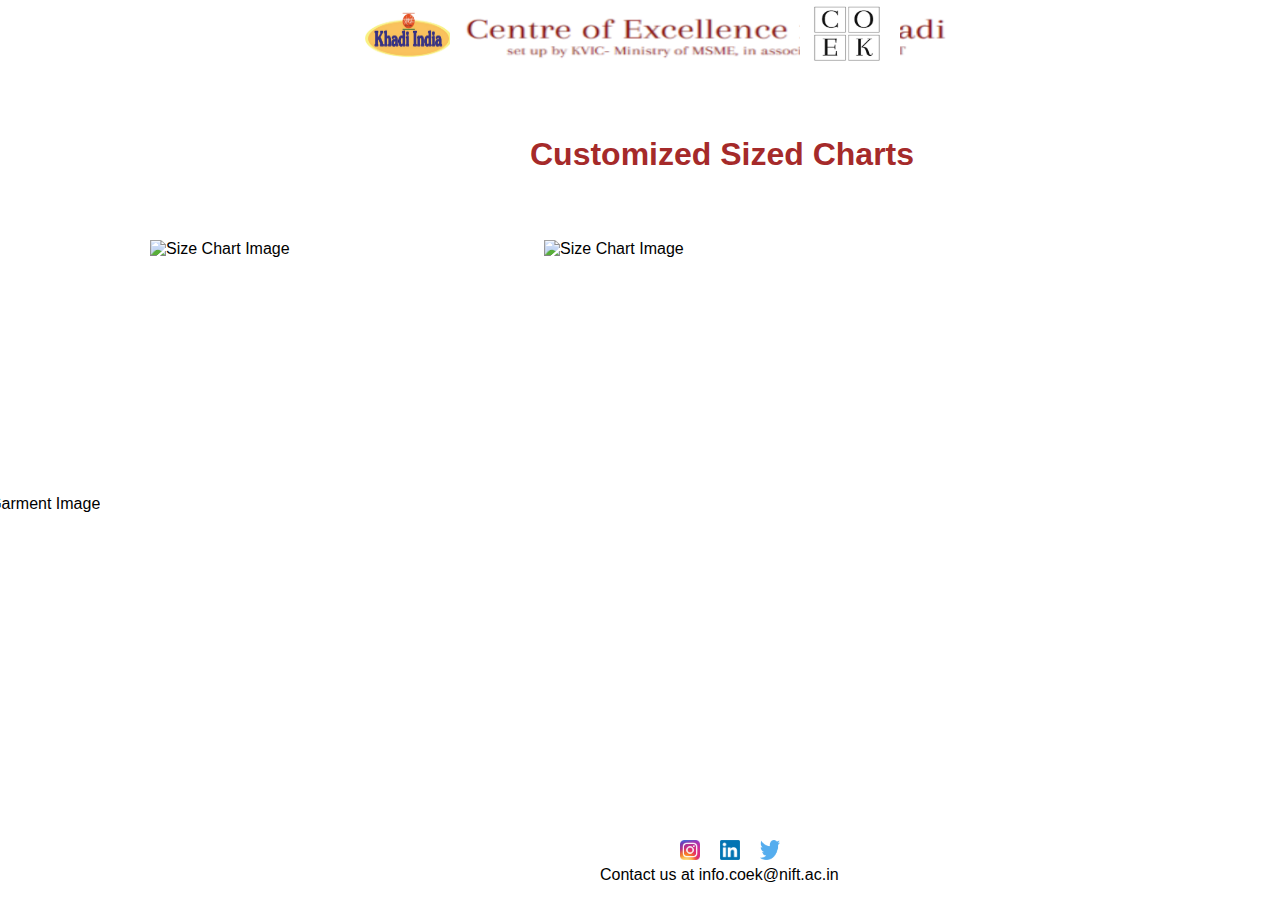
==== size-chart.html @ 80ec673e "Update size-chart.html" ====
<!DOCTYPE html>
<html>

<head>
  <title>Khadi | Size Chart</title>
  	
  
  <link rel="stylesheet" href="css/styles.css">
  <link rel="icon" href="logos/coek.png">
</head>

<body>
    <div class="top">
        <img class="khadi" src="logos/khadi.png" alt="khadi-pic">
        <img class="main" src="logos/main.png" alt="nift-logo">
        <img class="coek" src="logos/coek.png" alt="coek-pic">
        
    </div>
    <div class="h">
        <h1 class="hm">Customized Sized Charts</h1>
        
    </div>
  
  <img  src="" alt="Size Chart Image" id="sizeChartImage">
  <img  src="" alt="Size Chart Image" id="sizeChartImageH">
  <img  src="" alt="Garment Image" id="garmentImage">
  <div class="lcon">
    <a href="https://www.instagram.com/coek.in/"><img class="insta" src="logos/insta.png" alt="Insta-Handle"></a>
    <a href="https://twitter.com/coek_in?s=09"><img class="twit" src="logos/twit.png" alt="Twitter-Handle"></a>
    <a href="https://www.linkedin.com/company/centre-of-excellence-for-khadi/"><img class="link" src="logos/link.png" alt="LinkedIn-Handle"></a>
    <p class="wr">Contact us at info.coek@nift.ac.in</p>
  </div>
  <script async src="size-chart.js"></script>
</body>

</html>
---- css/styles.css ----
/*top{
    position: relative;
}
.khadi{
    height:70px;
    width: 100px;
    position:absolute;
    left:360px;
    
    
}
.coek{
    height:70px;
    width: 100px;
    position:absolute;
    right:380px;
    
    
}
.main{
    height:70px;
    width: 500px;
    position:absolute;
    left:450px;
}
.hm{
    position: absolute;
    left:530px;
    top:115px;
    color:brown;
}
body{

    font-family: Arial, sans-serif;
}
.input-container {
    margin-bottom: 16px;
    position:relative;
}
  
label {
    display: block;
    margin-bottom: 4px;
}
  
select {
    width: 200px;
    height:35px;
    padding: 8px;
}
  
#generateButton {
    position: relative;
    display: block;
    margin: 16px auto;
    top:300px;

}
#garmentSelect{
    position: absolute;
    top:220px;
    left:300px;
}
#fabricSelect{
    position: absolute;
    top:220px;
    right:300px;
}
#sizeChartImage{
    height:250px;
    width:450px;
    position:relative;
    left:150px;
    top:240px;
}
#sizeChartImageH{
    height:250px;
    width:450px;
    position:relative;
    left:400px;
    top:240px;
}
#garmentImage{
    height:250px;
    width:250px;
    position: relative;
    right:315px;
    top:495px;
}


p{
    position: absolute;
    bottom: 0;
    left:600px;
}
.insta{
    position: absolute;
    height:20px;
    width:20px;
    bottom:40px;
    left:680px;
}
.link{
    position: absolute;
    height:20px;
    width:20px;
    bottom: 40px;
    left:720px;
}
.twit{
    position: absolute;
    height:20px;
    width:20px;
    bottom:40px ;
    left:760px;
}*/
/*@media only screen and (max-width: 1024px){
    
    
    top{
    position: relative;
    }

    .khadi{
        height:70px;
        width: 100px;
        position:absolute;
        left:360px;
    }

    .coek{
        
        height:70px;
        width: 100px;
        position:absolute;
        right:380px;
    }

    .main{
        height:70px;
        width: 500px;
        position:absolute;
        left:450px;
    }

    .hm{
        position: absolute;
        left:530px;
        top:115px;
        color:brown;
    }

    body{
        font-family: Arial, sans-serif;
    }

    .input-container {
        margin-bottom: 16px;
        position:relative;
     }

    label {
        display: block;
        margin-bottom: 4px;
    } 

    select {
        width: 200px;
        height:35px;
        padding: 8px;
    }

    #generateButton {
        position: relative;
        display: block;
        margin: 16px auto;
        top:300px;
    }

    #garmentSelect{
        position: absolute;
        top:220px;
        left:300px;
    }

    #fabricSelect{
        position: absolute;
        top:220px;
        right:300px;
    }

    #sizeChartImage{
        height:250px;
        width:450px;
        position:relative;
        left:150px;
        top:240px;
    }

    #sizeChartImageH{
        height:250px;
        width:450px;
        position:relative;
        left:400px;
        top:240px;
    }

    #garmentImage{
        height:250px;
        width:250px;
        position: relative;
        right:315px;
        top:495px;
    }

    p{
        position: absolute;
        bottom: 0;
        left:600px;
    }

    .insta{
        position: absolute;
        height:20px;
        width:20px;
        bottom:40px;
        left:680px;
    }

    .link{
        position: absolute;
        height:20px;
        width:20px;
        bottom: 40px;
        left:720px;
    }

    .twit{
        position: absolute;
        height:20px;
        width:20px;
        bottom:40px ;
        left:760px;
    }
 }
/*top{
    position: relative;
}

.khadi{
    height:70px;
    width: 100px;
    position:absolute;
    left:360px;
}

.coek{
    height:70px;
    width: 100px;
    position:absolute;
    right:380px;
}

.main{
    height:70px;
    width: 500px;
    position:absolute;
    left:450px;
}

.hm{
    position: absolute;
    left:530px;
    top:115px;
    color:brown;
}

body{
    font-family: Arial, sans-serif;
}

.input-container {
    margin-bottom: 16px;
    position:relative;
}

label {
    display: block;
    margin-bottom: 4px;
}

select {
    width: 200px;
    height:35px;
    padding: 8px;
}

#generateButton {
    position: relative;
    display: block;
    margin: 16px auto;
    top:300px;
}

#garmentSelect{
    position: absolute;
    top:220px;
    left:300px;
}

#fabricSelect{
    position: absolute;
    top:220px;
    right:300px;
}

#sizeChartImage{
    height:250px;
    width:450px;
    position:relative;
    left:150px;
    top:240px;
}

#sizeChartImageH{
    height:250px;
    width:450px;
    position:relative;
    left:400px;
    top:240px;
}

#garmentImage{
    height:250px;
    width:250px;
    position: relative;
    right:315px;
    top:495px;
}

p{
    position: absolute;
    bottom: 0;
    left:600px;
}

.insta{
    position: absolute;
    height:20px;
    width:20px;
    bottom:40px;
    left:680px;
}

.link{
    position: absolute;
    height:20px;
    width:20px;
    bottom: 40px;
    left:720px;
}

.twit{
    position: absolute;
    height:20px;
    width:20px;
    bottom:40px ;
    left:760px;
}*/

/*! normalize.css v8.0.1 | MIT License | github.com/necolas/normalize.css */

/* Document
   ========================================================================== */

/**
 * 1. Correct the line height in all browsers.
 * 2. Prevent adjustments of font size after orientation changes in iOS.
 */

html {
  line-height: 1.15; /* 1 */
  -webkit-text-size-adjust: 100%; /* 2 */
}

/* Sections
   ========================================================================== */

/**
 * Remove the margin in all browsers.
 */

body {
  margin: 0;
}

/**
 * Render the `main` element consistently in IE.
 */

main {
  display: block;
}

/**
 * Correct the font size and margin on `h1` elements within `section` and
 * `article` contexts in Chrome, Firefox, and Safari.
 */

h1 {
  font-size: 2em;
  margin: 0.67em 0;
}

/* Grouping content
   ========================================================================== */

/**
 * 1. Add the correct box sizing in Firefox.
 * 2. Show the overflow in Edge and IE.
 */

hr {
  box-sizing: content-box; /* 1 */
  height: 0; /* 1 */
  overflow: visible; /* 2 */
}

/**
 * 1. Correct the inheritance and scaling of font size in all browsers.
 * 2. Correct the odd `em` font sizing in all browsers.
 */

pre {
  font-family: monospace, monospace; /* 1 */
  font-size: 1em; /* 2 */
}

/* Text-level semantics
   ========================================================================== */

/**
 * Remove the gray background on active links in IE 10.
 */

a {
  background-color: transparent;
}

/**
 * 1. Remove the bottom border in Chrome 57-
 * 2. Add the correct text decoration in Chrome, Edge, IE, Opera, and Safari.
 */

abbr[title] {
  border-bottom: none; /* 1 */
  text-decoration: underline; /* 2 */
  text-decoration: underline dotted; /* 2 */
}

/**
 * Add the correct font weight in Chrome, Edge, and Safari.
 */

b,
strong {
  font-weight: bolder;
}

/**
 * 1. Correct the inheritance and scaling of font size in all browsers.
 * 2. Correct the odd `em` font sizing in all browsers.
 */

code,
kbd,
samp {
  font-family: monospace, monospace; /* 1 */
  font-size: 1em; /* 2 */
}

/**
 * Add the correct font size in all browsers.
 */

small {
  font-size: 80%;
}

/**
 * Prevent `sub` and `sup` elements from affecting the line height in
 * all browsers.
 */

sub,
sup {
  font-size: 75%;
  line-height: 0;
  position: relative;
  vertical-align: baseline;
}

sub {
  bottom: -0.25em;
}

sup {
  top: -0.5em;
}

/* Embedded content
   ========================================================================== */

/**
 * Remove the border on images inside links in IE 10.
 */

img {
  border-style: none;
}

/* Forms
   ========================================================================== */

/**
 * 1. Change the font styles in all browsers.
 * 2. Remove the margin in Firefox and Safari.
 */

button,
input,
optgroup,
select,
textarea {
  font-family: inherit; /* 1 */
  font-size: 100%; /* 1 */
  line-height: 1.15; /* 1 */
  margin: 0; /* 2 */
}

/**
 * Show the overflow in IE.
 * 1. Show the overflow in Edge.
 */

button,
input { /* 1 */
  overflow: visible;
}

/**
 * Remove the inheritance of text transform in Edge, Firefox, and IE.
 * 1. Remove the inheritance of text transform in Firefox.
 */

button,
select { /* 1 */
  text-transform: none;
}

/**
 * Correct the inability to style clickable types in iOS and Safari.
 */

button,
[type="button"],
[type="reset"],
[type="submit"] {
  -webkit-appearance: button;
}

/**
 * Remove the inner border and padding in Firefox.
 */

button::-moz-focus-inner,
[type="button"]::-moz-focus-inner,
[type="reset"]::-moz-focus-inner,
[type="submit"]::-moz-focus-inner {
  border-style: none;
  padding: 0;
}

/**
 * Restore the focus styles unset by the previous rule.
 */

button:-moz-focusring,
[type="button"]:-moz-focusring,
[type="reset"]:-moz-focusring,
[type="submit"]:-moz-focusring {
  outline: 1px dotted ButtonText;
}

/**
 * Correct the padding in Firefox.
 */

fieldset {
  padding: 0.35em 0.75em 0.625em;
}

/**
 * 1. Correct the text wrapping in Edge and IE.
 * 2. Correct the color inheritance from `fieldset` elements in IE.
 * 3. Remove the padding so developers are not caught out when they zero out
 *    `fieldset` elements in all browsers.
 */

legend {
  box-sizing: border-box; /* 1 */
  color: inherit; /* 2 */
  display: table; /* 1 */
  max-width: 100%; /* 1 */
  padding: 0; /* 3 */
  white-space: normal; /* 1 */
}

/**
 * Add the correct vertical alignment in Chrome, Firefox, and Opera.
 */

progress {
  vertical-align: baseline;
}

/**
 * Remove the default vertical scrollbar in IE 10+.
 */

textarea {
  overflow: auto;
}

/**
 * 1. Add the correct box sizing in IE 10.
 * 2. Remove the padding in IE 10.
 */

[type="checkbox"],
[type="radio"] {
  box-sizing: border-box; /* 1 */
  padding: 0; /* 2 */
}

/**
 * Correct the cursor style of increment and decrement buttons in Chrome.
 */

[type="number"]::-webkit-inner-spin-button,
[type="number"]::-webkit-outer-spin-button {
  height: auto;
}

/**
 * 1. Correct the odd appearance in Chrome and Safari.
 * 2. Correct the outline style in Safari.
 */

[type="search"] {
  -webkit-appearance: textfield; /* 1 */
  outline-offset: -2px; /* 2 */
}

/**
 * Remove the inner padding in Chrome and Safari on macOS.
 */

[type="search"]::-webkit-search-decoration {
  -webkit-appearance: none;
}

/**
 * 1. Correct the inability to style clickable types in iOS and Safari.
 * 2. Change font properties to `inherit` in Safari.
 */

::-webkit-file-upload-button {
  -webkit-appearance: button; /* 1 */
  font: inherit; /* 2 */
}

/* Interactive
   ========================================================================== */

/*
 * Add the correct display in Edge, IE 10+, and Firefox.
 */

details {
  display: block;
}

/*
 * Add the correct display in all browsers.
 */

summary {
  display: list-item;
}

/* Misc
   ========================================================================== */

/**
 * Add the correct display in IE 10+.
 */

template {
  display: none;
}

/**
 * Add the correct display in IE 10.
 */

[hidden] {
  display: none;
}

top{
    position: relative;
}
.khadi{
    height:70px;
    width: 100px;
    position:absolute;
    left:360px;
    
    
}
.coek{
    height:70px;
    width: 100px;
    position:absolute;
    right:380px;
    
    
}
.main{
    height:70px;
    width: 500px;
    position:absolute;
    left:450px;
}
.hm{
    position: absolute;
    left:530px;
    top:115px;
    color:brown;
}
body{
    font-family: Arial, sans-serif;
}
.input-container {
    margin-bottom: 16px;
    position:relative;
}
  
label {
    display: block;
    margin-bottom: 4px;
}
  
select {
    width: 200px;
    height:35px;
    padding: 8px;
}
  
#generateButton {
    position: relative;
    display: block;
    margin: 16px auto;
    top:300px;
}
#garmentSelect{
    position: absolute;
    top:220px;
    left:300px;
}
#fabricSelect{
    position: absolute;
    top:220px;
    right:300px;
}
#sizeChartImage{
    height:250px;
    width:450px;
    position:relative;
    left:150px;
    top:240px;
}
#sizeChartImageH{
    height:250px;
    width:450px;
    position:relative;
    left:400px;
    top:240px;
}
#garmentImage{
    height:250px;
    width:250px;
    position: relative;
    right:315px;
    top:495px;
}
p{
    position: absolute;
    bottom: 0;
    left:600px;
}
.insta{
    position: absolute;
    height:20px;
    width:20px;
    bottom:40px;
    left:680px;
}
.link{
    position: absolute;
    height:20px;
    width:20px;
    bottom: 40px;
    left:720px;
}
.twit{
    position: absolute;
    height:20px;
    width:20px;
    bottom:40px ;
    left:760px;
}
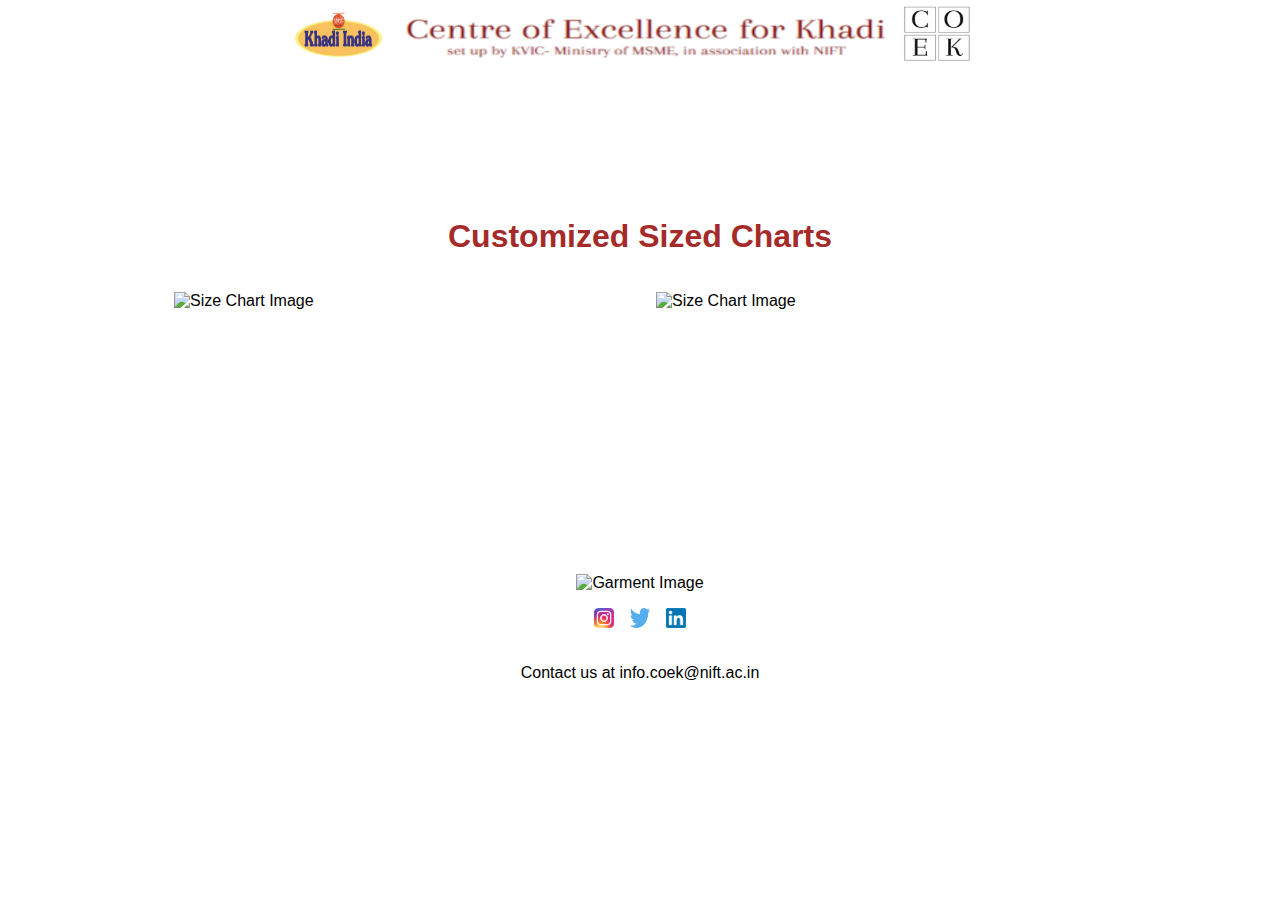
==== commit dbcab2a2: "Update size-chart.html" ====
--- a/size-chart.html
+++ b/size-chart.html
@@ -1,33 +1,41 @@
 <!DOCTYPE html>
-<html>
+<html lang="en">
 
 <head>
-  <title>Khadi | Size Chart</title>
-  	
-  
+  <title>Khadi | Size Charts </title>
+  <meta charset="UTF-8" name="viewport" content="width=device-width, initial-scale=1.0">
   <link rel="stylesheet" href="css/styles.css">
   <link rel="icon" href="logos/coek.png">
 </head>
 
 <body>
+  <div class="container">
     <div class="top">
-        <img class="khadi" src="logos/khadi.png" alt="khadi-pic">
-        <img class="main" src="logos/main.png" alt="nift-logo">
-        <img class="coek" src="logos/coek.png" alt="coek-pic">
-        
+      <img class="khadi" src="logos/khadi.png" alt="khadi-pic">
+      <img class="main" src="logos/main.png" alt="nift-logo">
+      <img class="coek" src="logos/coek.png" alt="coek-pic">
     </div>
+
     <div class="h">
-        <h1 class="hm">Customized Sized Charts</h1>
-        
+      <h1 class="hm">Customized Sized Charts</h1>
     </div>
-  
-  <img  src="" alt="Size Chart Image" id="sizeChartImage">
-  <img  src="" alt="Size Chart Image" id="sizeChartImageH">
-  <img  src="" alt="Garment Image" id="garmentImage">
-  <div class="lcon">
-    <a href="https://www.instagram.com/coek.in/"><img class="insta" src="logos/insta.png" alt="Insta-Handle"></a>
-    <a href="https://twitter.com/coek_in?s=09"><img class="twit" src="logos/twit.png" alt="Twitter-Handle"></a>
-    <a href="https://www.linkedin.com/company/centre-of-excellence-for-khadi/"><img class="link" src="logos/link.png" alt="LinkedIn-Handle"></a>
+
+    <div class="images">
+      <div class="row">
+        <img src="" alt="Size Chart Image" id="sizeChartImage">
+        <img src="" alt="Size Chart Image" id="sizeChartImageH">
+      </div>
+      <div class="image-container">
+        <img src="" alt="Garment Image" id="garmentImage">
+      </div>
+    </div>
+
+    <div class="lcon social-icons">
+      <a href="https://www.instagram.com/coek.in/"><img class="insta" src="logos/insta.png" alt="Insta-Handle"></a>
+      <a href="https://twitter.com/coek_in?s=09"><img class="twit" src="logos/twit.png" alt="Twitter-Handle"></a>
+      <a href="https://www.linkedin.com/company/centre-of-excellence-for-khadi/"><img class="link" src="logos/link.png"
+          alt="LinkedIn-Handle"></a>
+    </div>
     <p class="wr">Contact us at info.coek@nift.ac.in</p>
   </div>
   <script async src="size-chart.js"></script>
--- a/css/styles.css
+++ b/css/styles.css
@@ -1,834 +1,163 @@
-/*top{
-    position: relative;
-}
-.khadi{
-    height:70px;
-    width: 100px;
-    position:absolute;
-    left:360px;
-    
-    
-}
-.coek{
-    height:70px;
-    width: 100px;
-    position:absolute;
-    right:380px;
-    
-    
-}
-.main{
-    height:70px;
-    width: 500px;
-    position:absolute;
-    left:450px;
-}
-.hm{
-    position: absolute;
-    left:530px;
-    top:115px;
-    color:brown;
-}
-body{
-
-    font-family: Arial, sans-serif;
-}
-.input-container {
-    margin-bottom: 16px;
-    position:relative;
-}
-  
-label {
-    display: block;
-    margin-bottom: 4px;
-}
-  
-select {
-    width: 200px;
-    height:35px;
-    padding: 8px;
-}
-  
-#generateButton {
-    position: relative;
-    display: block;
-    margin: 16px auto;
-    top:300px;
-
-}
-#garmentSelect{
-    position: absolute;
-    top:220px;
-    left:300px;
-}
-#fabricSelect{
-    position: absolute;
-    top:220px;
-    right:300px;
-}
-#sizeChartImage{
-    height:250px;
-    width:450px;
-    position:relative;
-    left:150px;
-    top:240px;
-}
-#sizeChartImageH{
-    height:250px;
-    width:450px;
-    position:relative;
-    left:400px;
-    top:240px;
-}
-#garmentImage{
-    height:250px;
-    width:250px;
-    position: relative;
-    right:315px;
-    top:495px;
+body, html {
+  height: 100%;
+  font-family: Arial, sans-serif;
+  margin: 0;
 }
 
-
-p{
-    position: absolute;
-    bottom: 0;
-    left:600px;
-}
-.insta{
-    position: absolute;
-    height:20px;
-    width:20px;
-    bottom:40px;
-    left:680px;
-}
-.link{
-    position: absolute;
-    height:20px;
-    width:20px;
-    bottom: 40px;
-    left:720px;
-}
-.twit{
-    position: absolute;
-    height:20px;
-    width:20px;
-    bottom:40px ;
-    left:760px;
-}*/
-/*@media only screen and (max-width: 1024px){
-    
-    
-    top{
-    position: relative;
-    }
-
-    .khadi{
-        height:70px;
-        width: 100px;
-        position:absolute;
-        left:360px;
-    }
-
-    .coek{
-        
-        height:70px;
-        width: 100px;
-        position:absolute;
-        right:380px;
-    }
-
-    .main{
-        height:70px;
-        width: 500px;
-        position:absolute;
-        left:450px;
-    }
-
-    .hm{
-        position: absolute;
-        left:530px;
-        top:115px;
-        color:brown;
-    }
-
-    body{
-        font-family: Arial, sans-serif;
-    }
-
-    .input-container {
-        margin-bottom: 16px;
-        position:relative;
-     }
-
-    label {
-        display: block;
-        margin-bottom: 4px;
-    } 
-
-    select {
-        width: 200px;
-        height:35px;
-        padding: 8px;
-    }
-
-    #generateButton {
-        position: relative;
-        display: block;
-        margin: 16px auto;
-        top:300px;
-    }
-
-    #garmentSelect{
-        position: absolute;
-        top:220px;
-        left:300px;
-    }
-
-    #fabricSelect{
-        position: absolute;
-        top:220px;
-        right:300px;
-    }
-
-    #sizeChartImage{
-        height:250px;
-        width:450px;
-        position:relative;
-        left:150px;
-        top:240px;
-    }
-
-    #sizeChartImageH{
-        height:250px;
-        width:450px;
-        position:relative;
-        left:400px;
-        top:240px;
-    }
-
-    #garmentImage{
-        height:250px;
-        width:250px;
-        position: relative;
-        right:315px;
-        top:495px;
-    }
-
-    p{
-        position: absolute;
-        bottom: 0;
-        left:600px;
-    }
-
-    .insta{
-        position: absolute;
-        height:20px;
-        width:20px;
-        bottom:40px;
-        left:680px;
-    }
-
-    .link{
-        position: absolute;
-        height:20px;
-        width:20px;
-        bottom: 40px;
-        left:720px;
-    }
-
-    .twit{
-        position: absolute;
-        height:20px;
-        width:20px;
-        bottom:40px ;
-        left:760px;
-    }
- }
-/*top{
-    position: relative;
+.container {
+  display: flex;
+  flex-direction: column;
+  align-items: center;
+  justify-content: center;
+  min-height: 100%;
+  -webkit-display: flex;
+  -webkit-flex-direction: column;
+  -webkit-align-items: center;
+  -webkit-justify-content: center;
+  -webkit-min-height: 100%;
 }
 
-.khadi{
-    height:70px;
-    width: 100px;
-    position:absolute;
-    left:360px;
+.top {
+  display: flex;
+  justify-content: center;
+  align-items: center;
+  position: fixed;
+  top: 0;
+  left: 0;
+  right: 0;
+  background-color: white; /* Set the background color to match the body or desired color */
+  z-index: 100; /* Set a higher z-index value to keep it above the other elements */
+  -webkit-display: flex;
+  -webkit-justify-content: center;
+  -webkit-align-items: center;
+  -webkit-position: fixed;
 }
 
-.coek{
-    height:70px;
-    width: 100px;
-    position:absolute;
-    right:380px;
+.row {
+  display: flex;
+  justify-content: space-around; /* Adjust space between elements as needed */
+  flex-wrap: wrap;
 }
 
-.main{
-    height:70px;
-    width: 500px;
-    position:absolute;
-    left:450px;
+.khadi, .coek, .main {
+  height: 70px;
 }
 
-.hm{
-    position: absolute;
-    left:530px;
-    top:115px;
-    color:brown;
+.khadi, .coek {
+  width: 100px;
 }
 
-body{
-    font-family: Arial, sans-serif;
+.main {
+  width: 500px;
+}
+
+.hm {
+  color: brown;
+  margin-top: 16px;
 }
 
 .input-container {
-    margin-bottom: 16px;
-    position:relative;
+  margin-bottom: 16px;
 }
 
 label {
-    display: block;
-    margin-bottom: 4px;
+  display: block;
+  margin-bottom: 4px;
 }
 
 select {
-    width: 200px;
-    height:35px;
-    padding: 8px;
+  width: 200px;
+  height: 35px;
+  padding: 8px;
 }
 
 #generateButton {
-    position: relative;
-    display: block;
-    margin: 16px auto;
-    top:300px;
+  display: block;
+  margin: 16px auto;
 }
 
-#garmentSelect{
-    position: absolute;
-    top:220px;
-    left:300px;
+#garmentSelect, #fabricSelect {
+  display: inline-block;
+  vertical-align: top;
+  margin: 16px;
 }
 
-#fabricSelect{
-    position: absolute;
-    top:220px;
-    right:300px;
+#sizeChartImage, #sizeChartImageH, #garmentImage {
+  height: 250px;
+  width: 450px;
+  margin: 16px;
 }
 
-#sizeChartImage{
-    height:250px;
-    width:450px;
-    position:relative;
-    left:150px;
-    top:240px;
+#garmentImage {
+  width: 250px;
+}
+.image-container {
+  text-align: center;
 }
 
-#sizeChartImageH{
-    height:250px;
-    width:450px;
-    position:relative;
-    left:400px;
-    top:240px;
-}
-
-#garmentImage{
-    height:250px;
-    width:250px;
-    position: relative;
-    right:315px;
-    top:495px;
-}
-
-p{
-    position: absolute;
-    bottom: 0;
-    left:600px;
-}
-
-.insta{
-    position: absolute;
-    height:20px;
-    width:20px;
-    bottom:40px;
-    left:680px;
-}
-
-.link{
-    position: absolute;
-    height:20px;
-    width:20px;
-    bottom: 40px;
-    left:720px;
-}
-
-.twit{
-    position: absolute;
-    height:20px;
-    width:20px;
-    bottom:40px ;
-    left:760px;
-}*/
-
-/*! normalize.css v8.0.1 | MIT License | github.com/necolas/normalize.css */
-
-/* Document
-   ========================================================================== */
-
-/**
- * 1. Correct the line height in all browsers.
- * 2. Prevent adjustments of font size after orientation changes in iOS.
- */
-
-html {
-  line-height: 1.15; /* 1 */
-  -webkit-text-size-adjust: 100%; /* 2 */
-}
-
-/* Sections
-   ========================================================================== */
-
-/**
- * Remove the margin in all browsers.
- */
-
-body {
-  margin: 0;
-}
-
-/**
- * Render the `main` element consistently in IE.
- */
-
-main {
-  display: block;
-}
-
-/**
- * Correct the font size and margin on `h1` elements within `section` and
- * `article` contexts in Chrome, Firefox, and Safari.
- */
-
-h1 {
-  font-size: 2em;
-  margin: 0.67em 0;
-}
-
-/* Grouping content
-   ========================================================================== */
-
-/**
- * 1. Add the correct box sizing in Firefox.
- * 2. Show the overflow in Edge and IE.
- */
-
-hr {
-  box-sizing: content-box; /* 1 */
-  height: 0; /* 1 */
-  overflow: visible; /* 2 */
-}
-
-/**
- * 1. Correct the inheritance and scaling of font size in all browsers.
- * 2. Correct the odd `em` font sizing in all browsers.
- */
-
-pre {
-  font-family: monospace, monospace; /* 1 */
-  font-size: 1em; /* 2 */
-}
-
-/* Text-level semantics
-   ========================================================================== */
-
-/**
- * Remove the gray background on active links in IE 10.
- */
-
-a {
-  background-color: transparent;
-}
-
-/**
- * 1. Remove the bottom border in Chrome 57-
- * 2. Add the correct text decoration in Chrome, Edge, IE, Opera, and Safari.
- */
-
-abbr[title] {
-  border-bottom: none; /* 1 */
-  text-decoration: underline; /* 2 */
-  text-decoration: underline dotted; /* 2 */
-}
-
-/**
- * Add the correct font weight in Chrome, Edge, and Safari.
- */
-
-b,
-strong {
-  font-weight: bolder;
-}
-
-/**
- * 1. Correct the inheritance and scaling of font size in all browsers.
- * 2. Correct the odd `em` font sizing in all browsers.
- */
-
-code,
-kbd,
-samp {
-  font-family: monospace, monospace; /* 1 */
-  font-size: 1em; /* 2 */
-}
-
-/**
- * Add the correct font size in all browsers.
- */
-
-small {
-  font-size: 80%;
-}
-
-/**
- * Prevent `sub` and `sup` elements from affecting the line height in
- * all browsers.
- */
-
-sub,
-sup {
-  font-size: 75%;
-  line-height: 0;
-  position: relative;
-  vertical-align: baseline;
-}
-
-sub {
-  bottom: -0.25em;
-}
-
-sup {
-  top: -0.5em;
-}
-
-/* Embedded content
-   ========================================================================== */
-
-/**
- * Remove the border on images inside links in IE 10.
- */
-
-img {
-  border-style: none;
-}
-
-/* Forms
-   ========================================================================== */
-
-/**
- * 1. Change the font styles in all browsers.
- * 2. Remove the margin in Firefox and Safari.
- */
-
-button,
-input,
-optgroup,
-select,
-textarea {
-  font-family: inherit; /* 1 */
-  font-size: 100%; /* 1 */
-  line-height: 1.15; /* 1 */
-  margin: 0; /* 2 */
-}
-
-/**
- * Show the overflow in IE.
- * 1. Show the overflow in Edge.
- */
-
-button,
-input { /* 1 */
-  overflow: visible;
-}
-
-/**
- * Remove the inheritance of text transform in Edge, Firefox, and IE.
- * 1. Remove the inheritance of text transform in Firefox.
- */
-
-button,
-select { /* 1 */
-  text-transform: none;
-}
-
-/**
- * Correct the inability to style clickable types in iOS and Safari.
- */
-
-button,
-[type="button"],
-[type="reset"],
-[type="submit"] {
-  -webkit-appearance: button;
-}
-
-/**
- * Remove the inner border and padding in Firefox.
- */
-
-button::-moz-focus-inner,
-[type="button"]::-moz-focus-inner,
-[type="reset"]::-moz-focus-inner,
-[type="submit"]::-moz-focus-inner {
-  border-style: none;
-  padding: 0;
-}
-
-/**
- * Restore the focus styles unset by the previous rule.
- */
-
-button:-moz-focusring,
-[type="button"]:-moz-focusring,
-[type="reset"]:-moz-focusring,
-[type="submit"]:-moz-focusring {
-  outline: 1px dotted ButtonText;
-}
-
-/**
- * Correct the padding in Firefox.
- */
-
-fieldset {
-  padding: 0.35em 0.75em 0.625em;
-}
-
-/**
- * 1. Correct the text wrapping in Edge and IE.
- * 2. Correct the color inheritance from `fieldset` elements in IE.
- * 3. Remove the padding so developers are not caught out when they zero out
- *    `fieldset` elements in all browsers.
- */
-
-legend {
-  box-sizing: border-box; /* 1 */
-  color: inherit; /* 2 */
-  display: table; /* 1 */
-  max-width: 100%; /* 1 */
-  padding: 0; /* 3 */
-  white-space: normal; /* 1 */
-}
-
-/**
- * Add the correct vertical alignment in Chrome, Firefox, and Opera.
- */
-
-progress {
-  vertical-align: baseline;
-}
-
-/**
- * Remove the default vertical scrollbar in IE 10+.
- */
-
-textarea {
-  overflow: auto;
-}
-
-/**
- * 1. Add the correct box sizing in IE 10.
- * 2. Remove the padding in IE 10.
- */
-
-[type="checkbox"],
-[type="radio"] {
-  box-sizing: border-box; /* 1 */
-  padding: 0; /* 2 */
-}
-
-/**
- * Correct the cursor style of increment and decrement buttons in Chrome.
- */
-
-[type="number"]::-webkit-inner-spin-button,
-[type="number"]::-webkit-outer-spin-button {
+#garmentImage {
+  max-width: 100%;
   height: auto;
 }
 
-/**
- * 1. Correct the odd appearance in Chrome and Safari.
- * 2. Correct the outline style in Safari.
- */
-
-[type="search"] {
-  -webkit-appearance: textfield; /* 1 */
-  outline-offset: -2px; /* 2 */
+.social-icons {
+  display: flex;
+  justify-content: center;
+  align-items: center;
+  margin-bottom: 16px;
+  -webkit-display: flex;
+  -webkit-justify-content: center;
+  -webkit-align-items: center;
 }
 
-/**
- * Remove the inner padding in Chrome and Safari on macOS.
- */
-
-[type="search"]::-webkit-search-decoration {
-  -webkit-appearance: none;
+.insta, .link, .twit {
+  height: 20px;
+  width: 20px;
+  margin: 0 8px;
 }
 
-/**
- * 1. Correct the inability to style clickable types in iOS and Safari.
- * 2. Change font properties to `inherit` in Safari.
- */
+@media screen and (max-width: 768px) {
+  .khadi, .coek, .main {
+    height: 50px;
+  }
 
-::-webkit-file-upload-button {
-  -webkit-appearance: button; /* 1 */
-  font: inherit; /* 2 */
+  .khadi, .coek {
+    width: 70px;
+  }
+
+  .main {
+    width: 300px;
+  }
+
+  #sizeChartImage, #sizeChartImageH, #garmentImage {
+    height: 200px;
+    width: 300px;
+  }
+
+  #garmentImage {
+    width: 150px;
+  }
 }
 
-/* Interactive
-   ========================================================================== */
+@media screen and (max-width: 480px) {
+  .khadi, .coek, .main {
+    height: 30px;
+  }
 
-/*
- * Add the correct display in Edge, IE 10+, and Firefox.
- */
+  .khadi, .coek {
+    width: 50px;
+  }
 
-details {
-  display: block;
+  .main {
+    width: 200px;
+  }
+
+  #sizeChartImage, #sizeChartImageH, #garmentImage {
+    height: 150px;
+    width: 225px;
+  }
+
+  #garmentImage {
+    width: 100px;
+  }
 }
-
-/*
- * Add the correct display in all browsers.
- */
-
-summary {
-  display: list-item;
-}
-
-/* Misc
-   ========================================================================== */
-
-/**
- * Add the correct display in IE 10+.
- */
-
-template {
-  display: none;
-}
-
-/**
- * Add the correct display in IE 10.
- */
-
-[hidden] {
-  display: none;
-}
-
-top{
-    position: relative;
-}
-.khadi{
-    height:70px;
-    width: 100px;
-    position:absolute;
-    left:360px;
-    
-    
-}
-.coek{
-    height:70px;
-    width: 100px;
-    position:absolute;
-    right:380px;
-    
-    
-}
-.main{
-    height:70px;
-    width: 500px;
-    position:absolute;
-    left:450px;
-}
-.hm{
-    position: absolute;
-    left:530px;
-    top:115px;
-    color:brown;
-}
-body{
-    font-family: Arial, sans-serif;
-}
-.input-container {
-    margin-bottom: 16px;
-    position:relative;
-}
-  
-label {
-    display: block;
-    margin-bottom: 4px;
-}
-  
-select {
-    width: 200px;
-    height:35px;
-    padding: 8px;
-}
-  
-#generateButton {
-    position: relative;
-    display: block;
-    margin: 16px auto;
-    top:300px;
-}
-#garmentSelect{
-    position: absolute;
-    top:220px;
-    left:300px;
-}
-#fabricSelect{
-    position: absolute;
-    top:220px;
-    right:300px;
-}
-#sizeChartImage{
-    height:250px;
-    width:450px;
-    position:relative;
-    left:150px;
-    top:240px;
-}
-#sizeChartImageH{
-    height:250px;
-    width:450px;
-    position:relative;
-    left:400px;
-    top:240px;
-}
-#garmentImage{
-    height:250px;
-    width:250px;
-    position: relative;
-    right:315px;
-    top:495px;
-}
-p{
-    position: absolute;
-    bottom: 0;
-    left:600px;
-}
-.insta{
-    position: absolute;
-    height:20px;
-    width:20px;
-    bottom:40px;
-    left:680px;
-}
-.link{
-    position: absolute;
-    height:20px;
-    width:20px;
-    bottom: 40px;
-    left:720px;
-}
-.twit{
-    position: absolute;
-    height:20px;
-    width:20px;
-    bottom:40px ;
-    left:760px;
-}
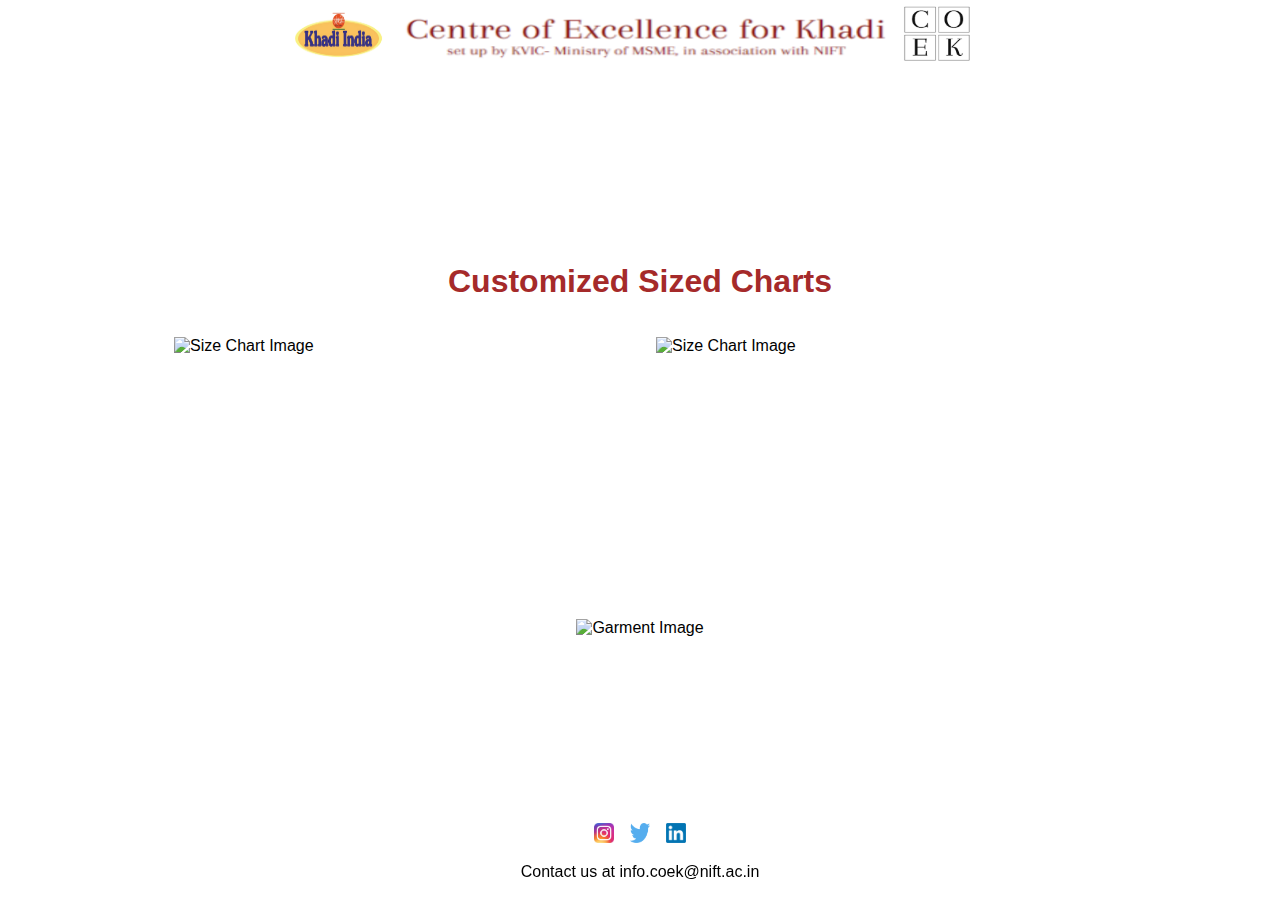
==== commit 6758b5d5: "Update size-chart.html" ====
--- a/size-chart.html
+++ b/size-chart.html
@@ -30,13 +30,15 @@
       </div>
     </div>
 
-    <div class="lcon social-icons">
-      <a href="https://www.instagram.com/coek.in/"><img class="insta" src="logos/insta.png" alt="Insta-Handle"></a>
-      <a href="https://twitter.com/coek_in?s=09"><img class="twit" src="logos/twit.png" alt="Twitter-Handle"></a>
-      <a href="https://www.linkedin.com/company/centre-of-excellence-for-khadi/"><img class="link" src="logos/link.png"
-          alt="LinkedIn-Handle"></a>
+    <div class="footer">
+      <div class="lcon social-icons">
+        <a href="https://www.instagram.com/coek.in/"><img class="insta" src="logos/insta.png" alt="Insta-Handle"></a>
+        <a href="https://twitter.com/coek_in?s=09"><img class="twit" src="logos/twit.png" alt="Twitter-Handle"></a>
+        <a href="https://www.linkedin.com/company/centre-of-excellence-for-khadi/"><img class="link"
+            src="logos/link.png" alt="LinkedIn-Handle"></a>
+      </div>
+      <p class="wr">Contact us at info.coek@nift.ac.in</p>
     </div>
-    <p class="wr">Contact us at info.coek@nift.ac.in</p>
   </div>
   <script async src="size-chart.js"></script>
 </body>
--- a/css/styles.css
+++ b/css/styles.css
@@ -139,6 +139,14 @@
   }
 }
 
+.footer{
+  position: fixed; 
+  width: 100%; 
+  height: 77px;
+  bottom: 0;
+  text-align: center;
+}
+
 @media screen and (max-width: 480px) {
   .khadi, .coek, .main {
     height: 30px;
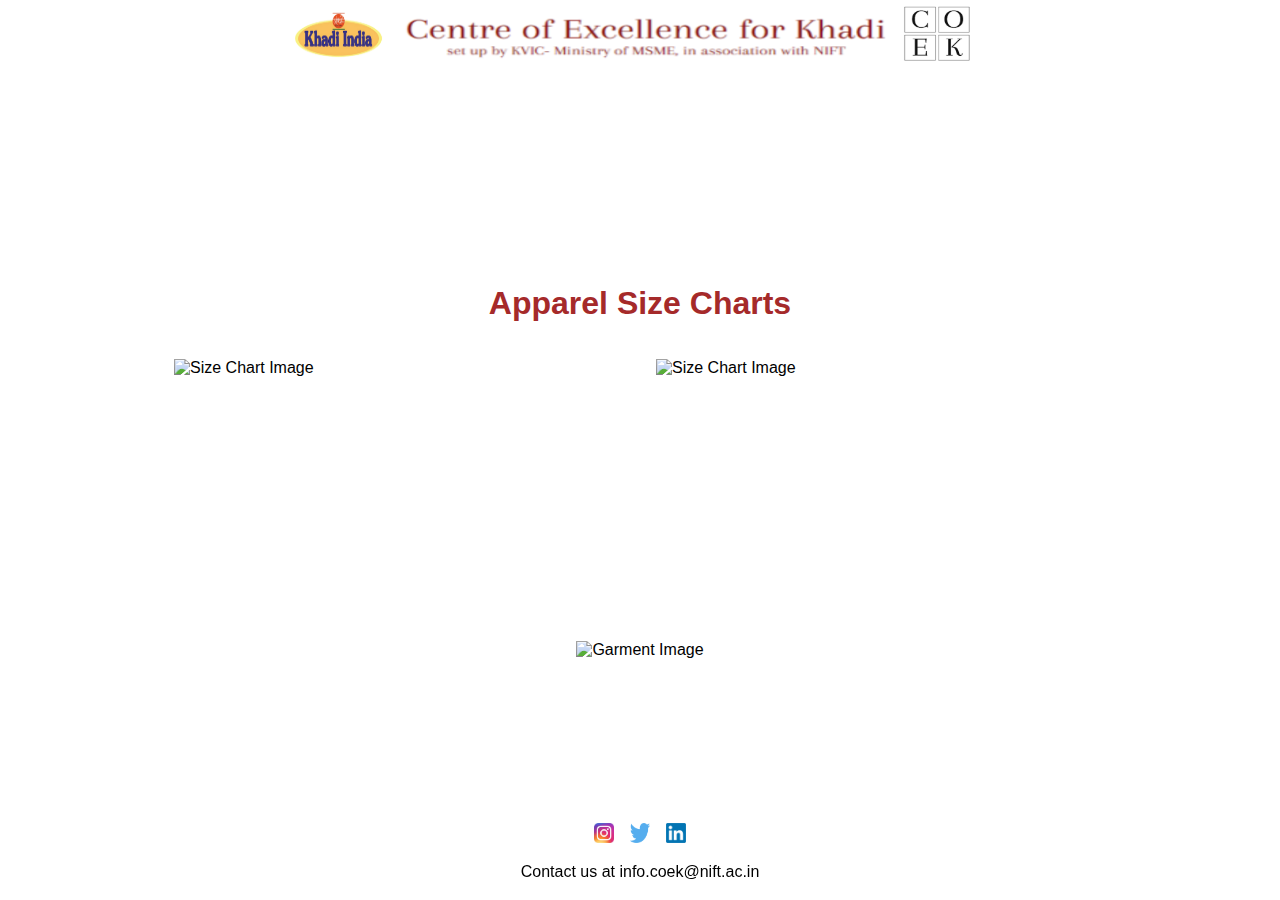
==== commit 21d039c3: "Update size-chart.html" ====
--- a/size-chart.html
+++ b/size-chart.html
@@ -17,7 +17,7 @@
     </div>
 
     <div class="h">
-      <h1 class="hm">Customized Sized Charts</h1>
+      <h1 class="hm">Apparel Size Charts</h1>
     </div>
 
     <div class="images">
--- a/css/styles.css
+++ b/css/styles.css
@@ -53,7 +53,7 @@
 
 .hm {
   color: brown;
-  margin-top: 16px;
+  margin-top: 60px;
 }
 
 .input-container {
@@ -89,7 +89,7 @@
 }
 
 #garmentImage {
-  width: 250px;
+  width: 260px;
 }
 .image-container {
   text-align: center;
@@ -135,7 +135,7 @@
   }
 
   #garmentImage {
-    width: 150px;
+    width: 120px;
   }
 }
 
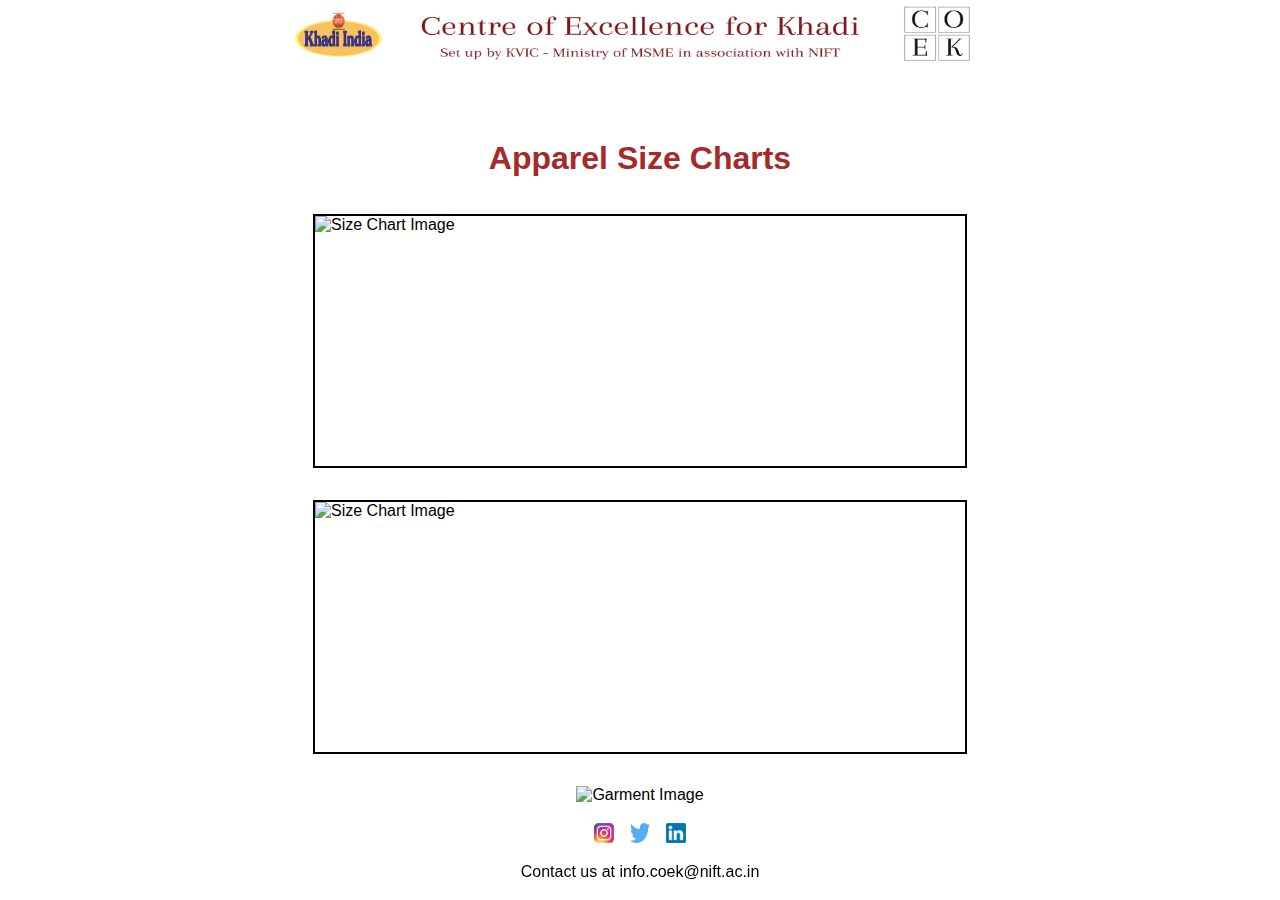
==== commit 59536843: "Update size-chart.html" ====
--- a/size-chart.html
+++ b/size-chart.html
@@ -12,7 +12,7 @@
   <div class="container">
     <div class="top">
       <img class="khadi" src="logos/khadi.png" alt="khadi-pic">
-      <img class="main" src="logos/main.png" alt="nift-logo">
+      <img class="main" src="logos/main.png.jpg" alt="nift-logo">
       <img class="coek" src="logos/coek.png" alt="coek-pic">
     </div>
 
--- a/css/styles.css
+++ b/css/styles.css
@@ -82,10 +82,17 @@
   margin: 16px;
 }
 
-#sizeChartImage, #sizeChartImageH, #garmentImage {
+#sizeChartImage, #sizeChartImageH {
   height: 250px;
-  width: 450px;
+  width: 650px;
   margin: 16px;
+  border:2px solid black;
+}
+#garmentImage {
+  height: 250px;
+  width: 550px;
+  margin: 16px;
+  
 }
 
 #garmentImage {
@@ -97,7 +104,8 @@
 
 #garmentImage {
   max-width: 100%;
-  height: auto;
+  height: 280px;
+  width: 180px;
 }
 
 .social-icons {
@@ -129,13 +137,20 @@
     width: 300px;
   }
 
-  #sizeChartImage, #sizeChartImageH, #garmentImage {
+  #sizeChartImage, #sizeChartImageH {
     height: 200px;
-    width: 300px;
+    width: 500px;
+    border:2px solid black;
+  }
+  #garmentImage {
+    height: 200px;
+    width: 400px;
+    
   }
 
   #garmentImage {
-    width: 120px;
+    height: 280px;
+    width: 180px;
   }
 }
 
@@ -160,9 +175,15 @@
     width: 200px;
   }
 
-  #sizeChartImage, #sizeChartImageH, #garmentImage {
+  #sizeChartImage, #sizeChartImageH {
     height: 150px;
     width: 225px;
+    border:2px solid black;
+  }
+  #garmentImage {
+    height: 150px;
+    width: 225px;
+    
   }
 
   #garmentImage {
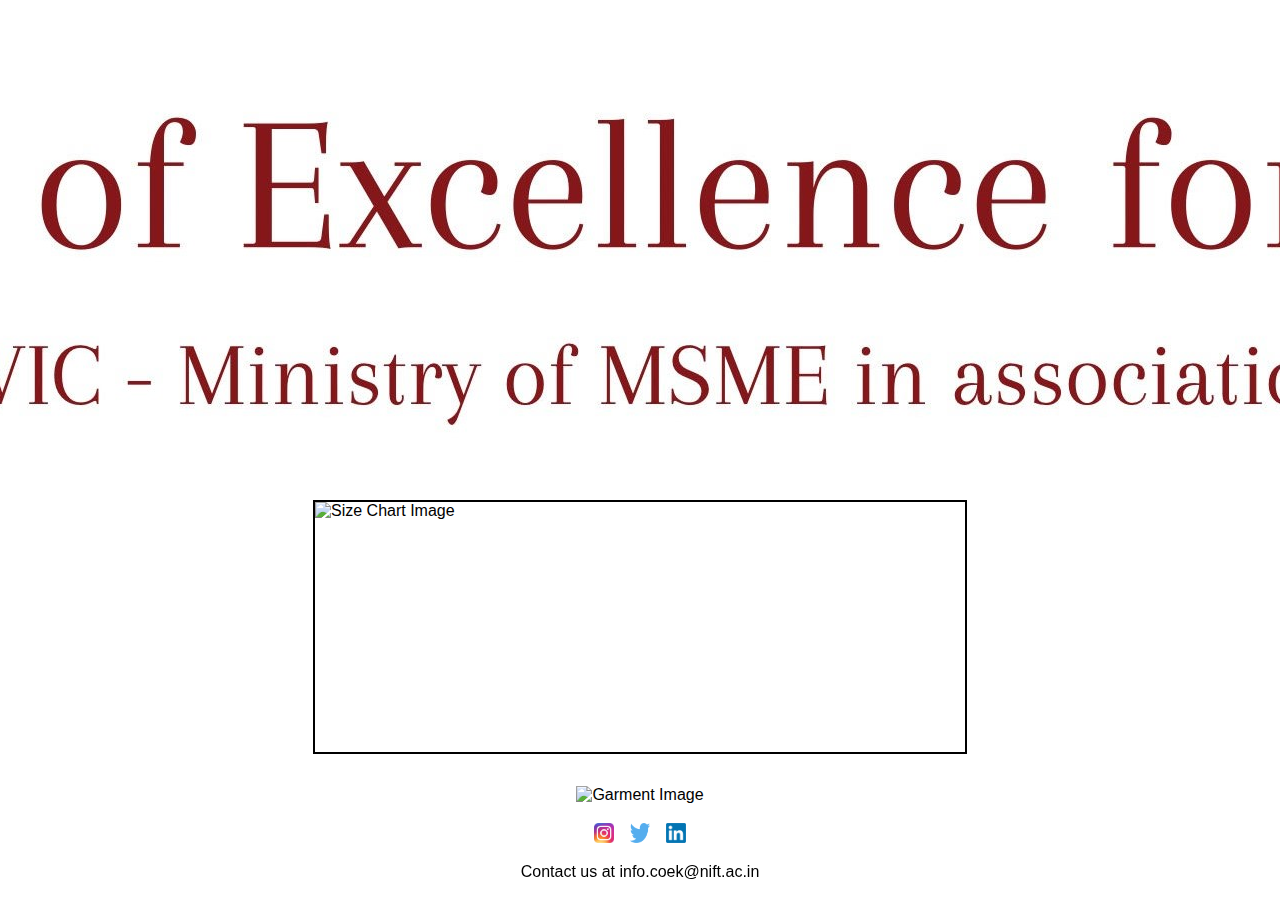
==== commit 7bcd4122: "Update size-chart.html" ====
--- a/size-chart.html
+++ b/size-chart.html
@@ -12,7 +12,7 @@
   <div class="container">
     <div class="top">
       <img class="khadi" src="logos/khadi.png" alt="khadi-pic">
-      <img class="main" src="logos/main.png.jpg" alt="nift-logo">
+      <img class="mainj" src="logos/main.png.jpg" alt="nift-logo">
       <img class="coek" src="logos/coek.png" alt="coek-pic">
     </div>
 
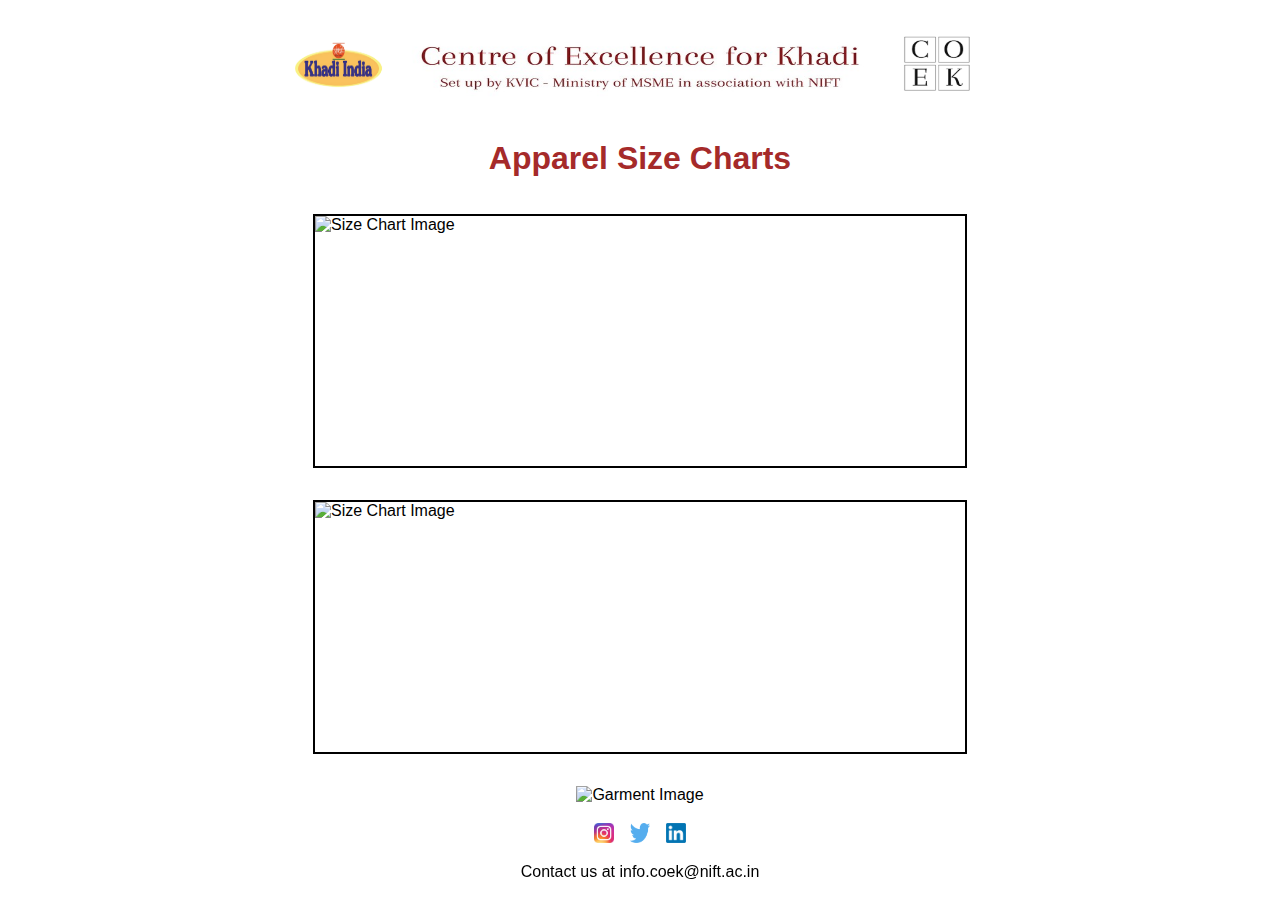
==== commit 5e237112: "Update size-chart.html" ====
--- a/size-chart.html
+++ b/size-chart.html
@@ -34,8 +34,7 @@
       <div class="lcon social-icons">
         <a href="https://www.instagram.com/coek.in/"><img class="insta" src="logos/insta.png" alt="Insta-Handle"></a>
         <a href="https://twitter.com/coek_in?s=09"><img class="twit" src="logos/twit.png" alt="Twitter-Handle"></a>
-        <a href="https://www.linkedin.com/company/centre-of-excellence-for-khadi/"><img class="link"
-            src="logos/link.png" alt="LinkedIn-Handle"></a>
+        <a href="https://www.linkedin.com/company/centre-of-excellence-for-khadi/"><img class="link" src="logos/link.png" alt="LinkedIn-Handle"></a>
       </div>
       <p class="wr">Contact us at info.coek@nift.ac.in</p>
     </div>
--- a/css/styles.css
+++ b/css/styles.css
@@ -21,8 +21,8 @@
   display: flex;
   justify-content: center;
   align-items: center;
-  position: fixed;
-  top: 0;
+  position: absolute;
+  top: 30px;
   left: 0;
   right: 0;
   background-color: white; /* Set the background color to match the body or desired color */
@@ -39,7 +39,7 @@
   flex-wrap: wrap;
 }
 
-.khadi, .coek, .main {
+.khadi, .coek, .mainj {
   height: 70px;
 }
 
@@ -47,7 +47,7 @@
   width: 100px;
 }
 
-.main {
+.mainj {
   width: 500px;
 }
 
@@ -125,16 +125,16 @@
 }
 
 @media screen and (max-width: 768px) {
-  .khadi, .coek, .main {
-    height: 50px;
+  .khadi, .coek, .mainj {
+    height: 70px;
   }
 
   .khadi, .coek {
-    width: 70px;
+    width: 140px;
   }
 
-  .main {
-    width: 300px;
+  .mainj {
+    width: 400px;
   }
 
   #sizeChartImage, #sizeChartImageH {
@@ -163,7 +163,7 @@
 }
 
 @media screen and (max-width: 480px) {
-  .khadi, .coek, .main {
+  .khadi, .coek, .mainj {
     height: 30px;
   }
 
@@ -171,7 +171,7 @@
     width: 50px;
   }
 
-  .main {
+  .mainj {
     width: 200px;
   }
 
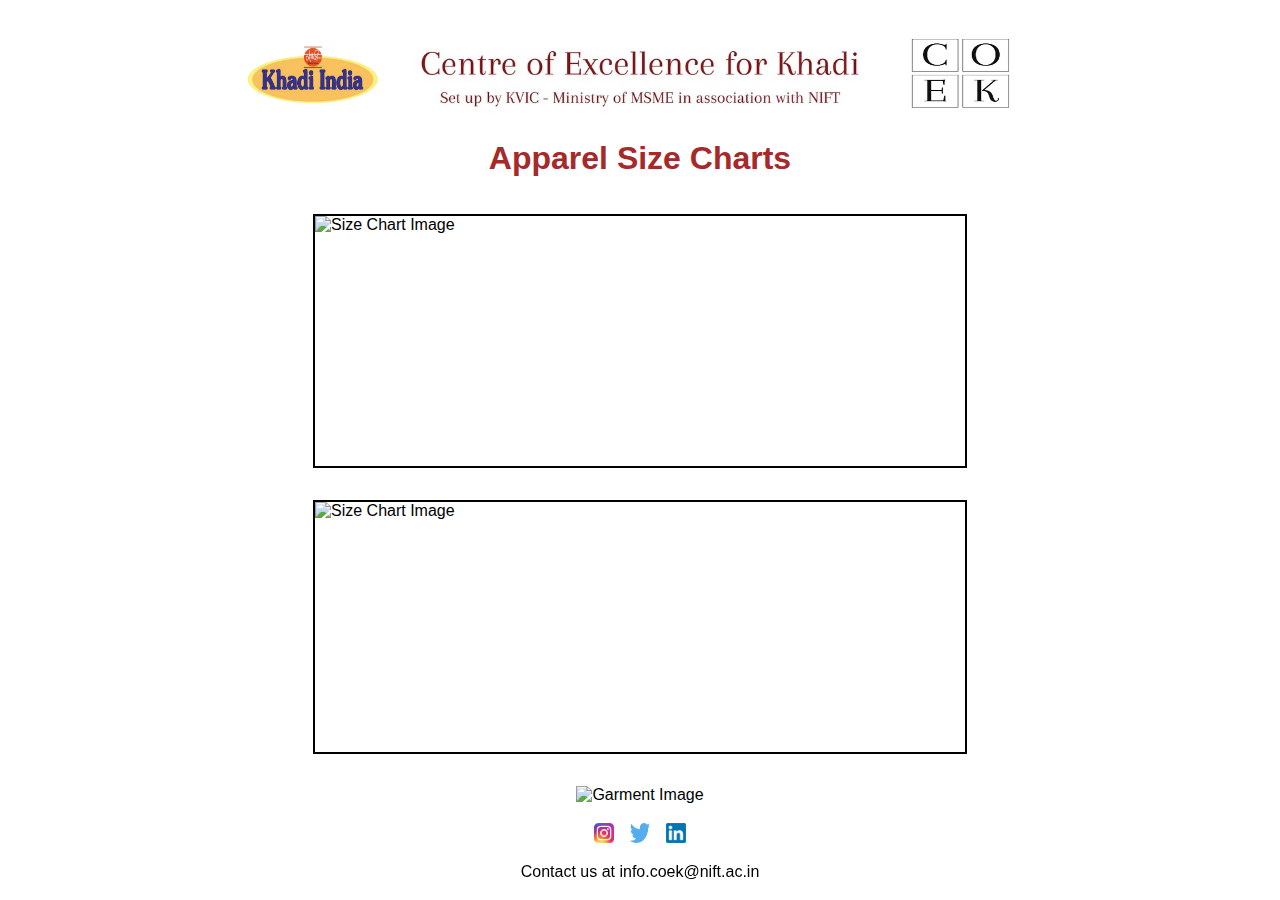
==== commit 95a3a285: "Update size-chart.html" ====
--- a/size-chart.html
+++ b/size-chart.html
@@ -32,13 +32,13 @@
 
     <div class="footer">
       <div class="lcon social-icons">
-        <a href="https://www.instagram.com/coek.in/"><img class="insta" src="logos/insta.png" alt="Insta-Handle"></a>
-        <a href="https://twitter.com/coek_in?s=09"><img class="twit" src="logos/twit.png" alt="Twitter-Handle"></a>
-        <a href="https://www.linkedin.com/company/centre-of-excellence-for-khadi/"><img class="link" src="logos/link.png" alt="LinkedIn-Handle"></a>
+        <a href="https://www.instagram.com/coek.in/" target="_blank"><img class="insta" src="logos/insta.png" alt="Insta-Handle"></a>
+        <a href="https://twitter.com/coek_in?s=09" target="_blank"><img class="twit" src="logos/twit.png" alt="Twitter-Handle"></a>
+        <a href="https://www.linkedin.com/company/centre-of-excellence-for-khadi/" target="_blank"><img class="link" src="logos/link.png" alt="LinkedIn-Handle"></a>
       </div>
       <p class="wr">Contact us at info.coek@nift.ac.in</p>
     </div>
-  </div>
+  </div> 
   <script async src="size-chart.js"></script>
 </body>
 
--- a/css/styles.css
+++ b/css/styles.css
@@ -2,6 +2,7 @@
   height: 100%;
   font-family: Arial, sans-serif;
   margin: 0;
+  
 }
 
 .container {
@@ -15,6 +16,7 @@
   -webkit-align-items: center;
   -webkit-justify-content: center;
   -webkit-min-height: 100%;
+  
 }
 
 .top {
@@ -31,6 +33,7 @@
   -webkit-justify-content: center;
   -webkit-align-items: center;
   -webkit-position: fixed;
+  
 }
 
 .row {
@@ -40,15 +43,18 @@
 }
 
 .khadi, .coek, .mainj {
-  height: 70px;
+  height: 90px;
+  
 }
 
 .khadi, .coek {
-  width: 100px;
+  width: 150px;
+  
 }
 
 .mainj {
   width: 500px;
+  
 }
 
 .hm {
@@ -123,14 +129,18 @@
   width: 20px;
   margin: 0 8px;
 }
+.sop{
+  position:relative;
+  top:30px;
+}
 
 @media screen and (max-width: 768px) {
   .khadi, .coek, .mainj {
-    height: 70px;
+    height: 50px;
   }
 
   .khadi, .coek {
-    width: 140px;
+    width: 80px;
   }
 
   .mainj {
@@ -153,7 +163,10 @@
     width: 180px;
   }
 }
-
+.sop{
+  position:relative;
+  top:20px;
+}
 .footer{
   position: fixed; 
   width: 100%; 
